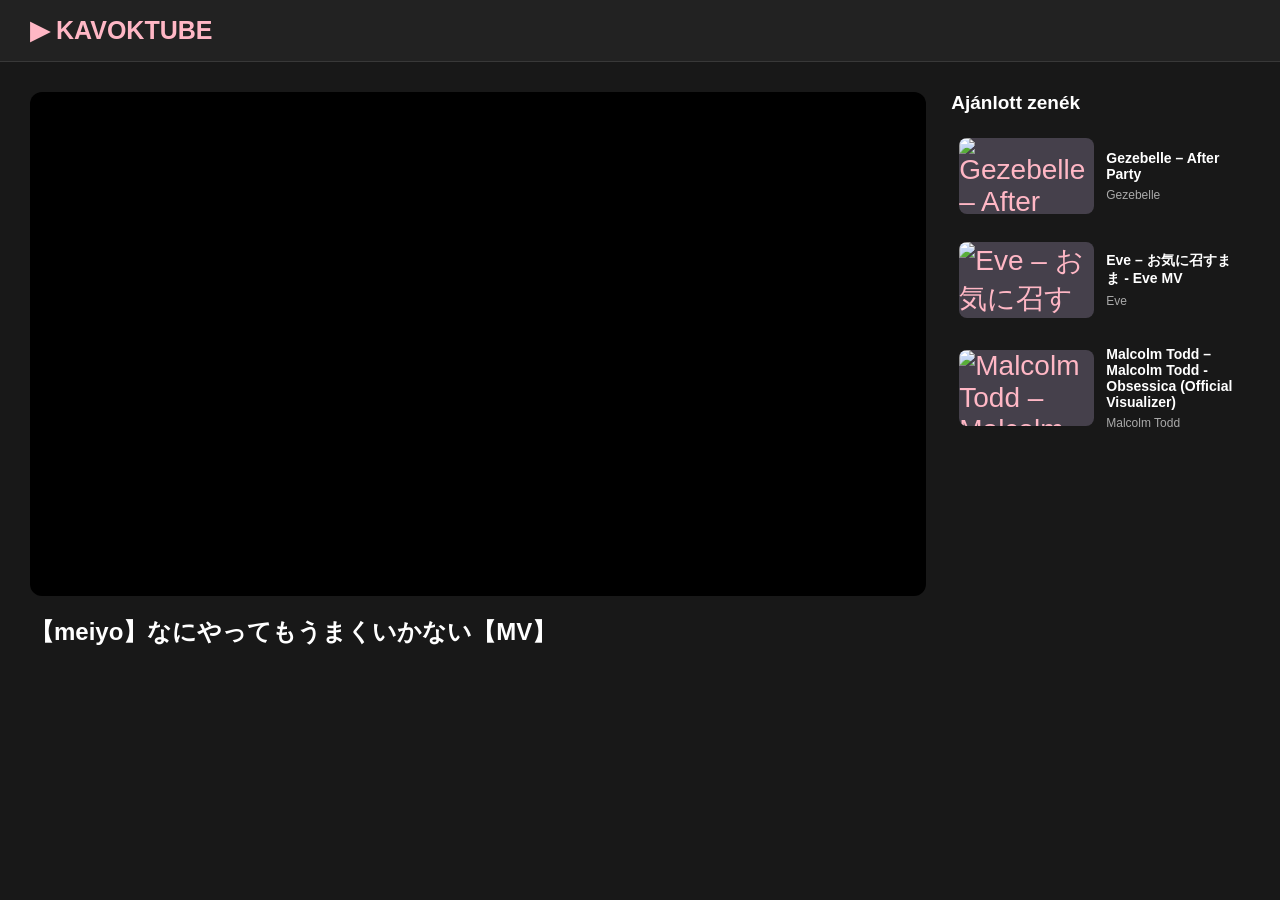
==== zene3.html @ b191900a "Add files via upload" ====
<!DOCTYPE html>
<html lang="hu">
<head>
    <meta charset="UTF-8">
    <meta name="viewport" content="width=device-width, initial-scale=1.0">
    <title>meiyo – KAVOKTUBE</title>
    <link rel="stylesheet" href="style.css">
</head>
<body>
    <header><h1>▶ <a class="logo-link" href="index.html">KAVOKTUBE</a></h1></header>

    <main>
        <article class="fo-video">
            <div class="video-keret ">
            <iframe
                src="https://youtu.be/vxoKuhPca-A?list=RDvxoKuhPca-A"
                width="100%"
                height="400"
                referrerpolicy="strict-origin-when-cross-origin"
                allowfullscreen>
            </iframe>
        </div>
            <h2>【meiyo】なにやってもうまくいかない【MV】</h2>
        </article>
        <aside class="jobb-oldal">
            <h2>Ajánlott zenék</h2>
            <div id="ajanlas-lista"></div>
        </aside>
    </main>
    <script src="zenek.js"></script>
    <script src="ajanlasok.js"></script>
</body>
</html>
---- style.css ----
/* Alapszínek */
* {
    box-sizing: border-box;
}

body {
    margin: 0;
    font-family: Arial, sans-serif;
    background-color: #181818;
    color: white;
}

header {
    background-color: #222;
    padding: 16px 30px;
    border-bottom: 1px solid #383838;
}

header h1 {
    margin: 0;
    font-size: 25px;
    color: #ffb7c5;
}

/* Bal oldalt a nagy videó, jobb oldalt az ajánlások */
main {
    display: flex;
    gap: 25px;
    padding: 30px;
    max-width: 1400px;
    margin: auto;
    align-items: flex-start;
}

.fo-video {
    flex: 3;
    min-width: 0;
}

.video-keret {
    position: relative;
    width: 100%;
    aspect-ratio: 16 / 9;
    background: #000;
    border-radius: 12px;
    overflow: hidden;
}

.video-keret iframe {
    width: 100%;
    height: 100%;
    border: 0;
}

.fo-video h2 {
    margin-bottom: 8px;
}

.fo-video p {
    color: #bdbdbd;
}

/* Az ajánlások egymás alá kerülnek */
.jobb-oldal {
    flex: 1;
    min-width: 240px;
    display: flex;
    flex-direction: column;
    gap: 12px;
}

.jobb-oldal h2 {
    font-size: 19px;
    margin: 0 0 4px;
}

.ajanlas a {
    display: flex;
    align-items: center;
    gap: 12px;
    padding: 8px;
    border-radius: 10px;
    color: white;
    text-decoration: none;
}

.ajanlas a:hover {
    background-color: #303030;
}

.kis-video {
    width: 135px;
    aspect-ratio: 16 / 9;
    flex-shrink: 0;
    background: #45404b;
    border-radius: 8px;
    display: flex;
    justify-content: center;
    align-items: center;
    color: #ffb7c5;
    font-size: 28px;
}

.zene-adatok h3 {
    font-size: 14px;
    margin: 0 0 6px;
}

.zene-adatok p {
    font-size: 12px;
    color: #aaa;
    margin: 0;
}

/* Telefonon a jobb oldali zenék a fő videó alá kerülnek */
@media (max-width: 800px) {
    main {
        flex-direction: column;
        padding: 15px;
    }

    .fo-video, .jobb-oldal {
        width: 100%;
    }
}

.youtube-link a { color: #ffb7c5; text-decoration: none; }
.youtube-link a:hover { text-decoration: underline; }

/* A JavaScript a sectionöket ebbe a divbe rakja. */
#ajanlas-lista {
    display: flex;
    flex-direction: column;
    gap: 12px;
}

.kis-video {
    object-fit: cover; /* img esetén levágja a felesleges részeket */
}

.logo-link { color: inherit; text-decoration: none; }
.video-helyorzo { display: flex; align-items: center; justify-content: center; text-align: center; padding: 24px; color: #ccc; }
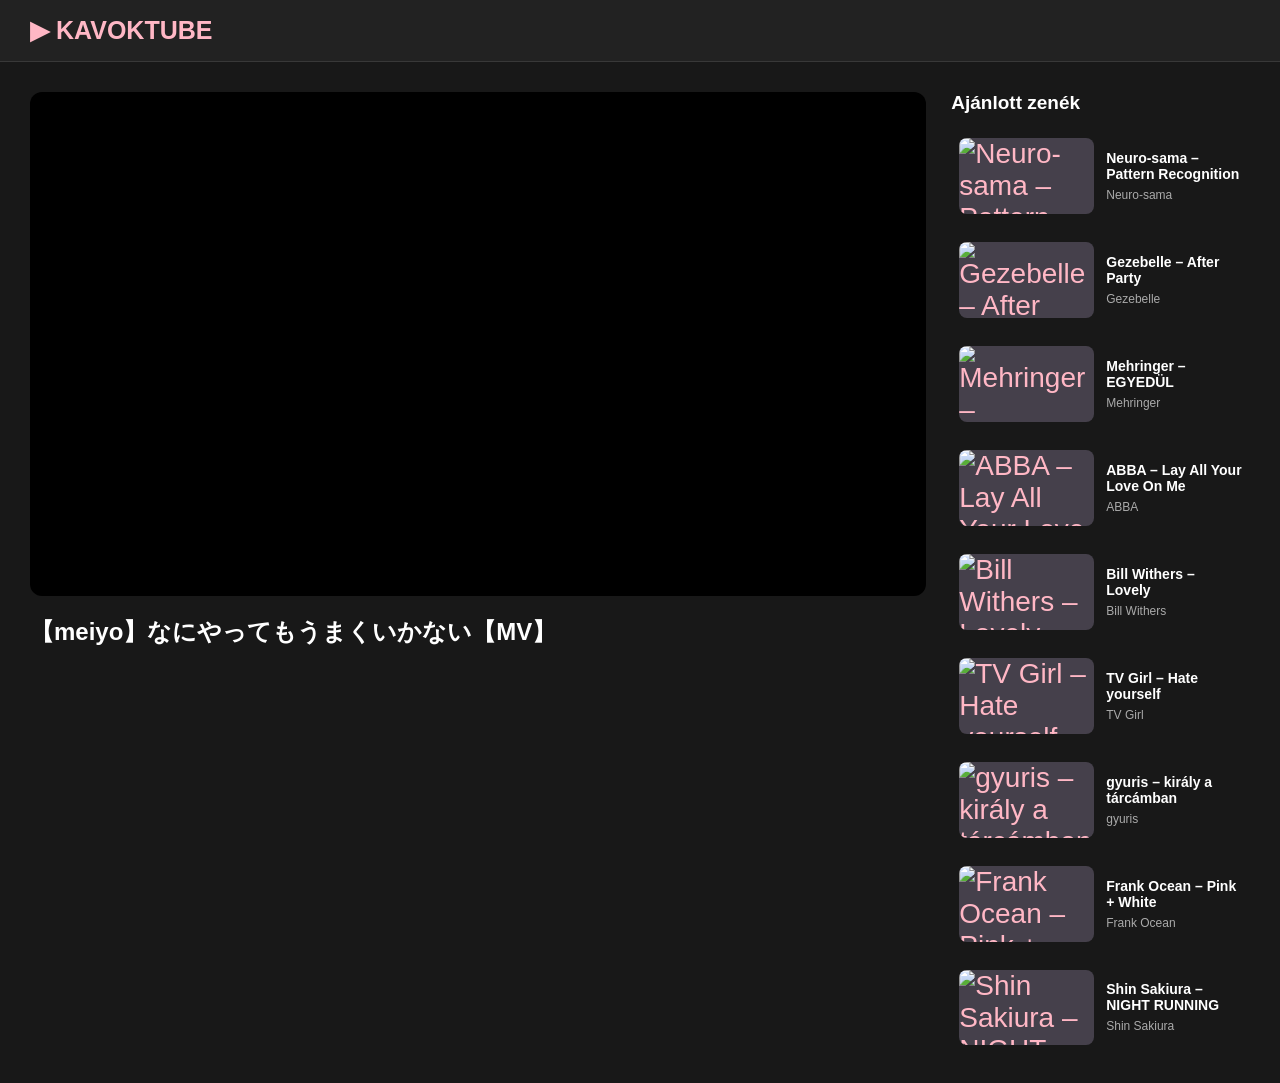
==== commit f4387639: "Update YouTube iframe source URL" ====
--- a/zene3.html
+++ b/zene3.html
@@ -13,7 +13,7 @@
         <article class="fo-video">
             <div class="video-keret ">
             <iframe
-                src="https://youtu.be/vxoKuhPca-A?list=RDvxoKuhPca-A"
+                src="https://www.youtube.com/embed/vxoKuhPca-A?si=Jua7FeOSqElqCllv"
                 width="100%"
                 height="400"
                 referrerpolicy="strict-origin-when-cross-origin"
